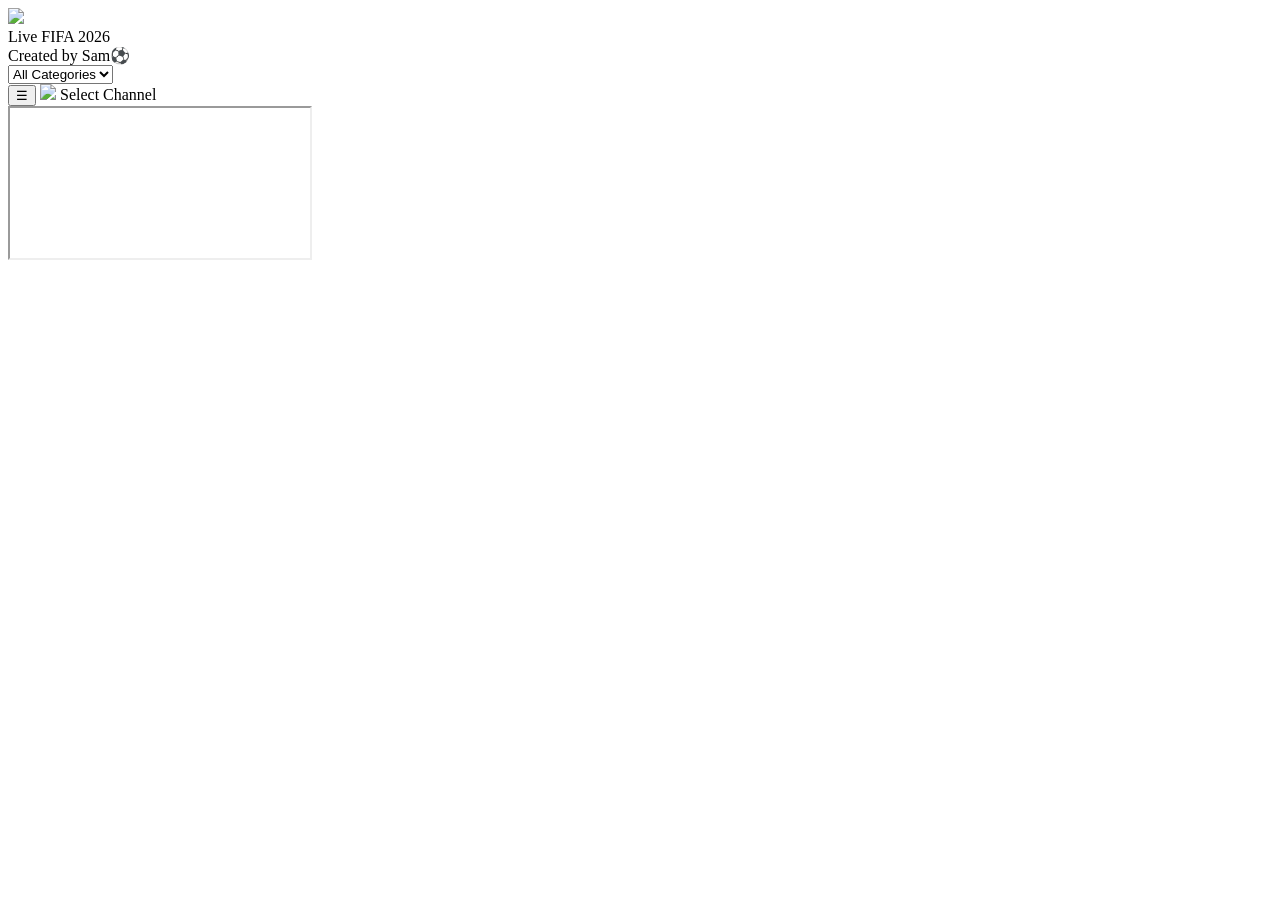
==== index.html @ 85bd46e5 "Add files via upload" ====
<!DOCTYPE html>
<html>
<head>
<meta charset="UTF-8">
<title>Live FIFA 2026</title>
<meta name="viewport" content="width=device-width, initial-scale=1.0">

<link rel="stylesheet" href="style.css">
<link rel="icon" href="logo.png">

</head>

<body>

<div class="app">

    <div class="sidebar" id="sidebar">

        <div class="logo">
            <img src="logo.png">
            <div>
                <div>Live FIFA 2026</div>
                <div class="subtitle">Created by Sam⚽</div>
            </div>
        </div>

        <div class="category">
            <select id="categorySelect">
                <option value="">All Categories</option>
            </select>
        </div>

        <div id="channelList"></div>

    </div>


    <div class="overlay" id="overlay"></div>


    <div class="main">

        <div class="topbar">

            <button class="menu-btn" id="menuBtn">
                ☰
            </button>

            <img src="logo.png">

            <span id="channelTitle">
                Select Channel
            </span>

        </div>


        <div class="player-wrap">

            <iframe
            id="player"
            allow="autoplay; encrypted-media; picture-in-picture; fullscreen"
            allowfullscreen>
            </iframe>

        </div>

    </div>


</div>


<script src="script.js"></script>

</body>
</html>
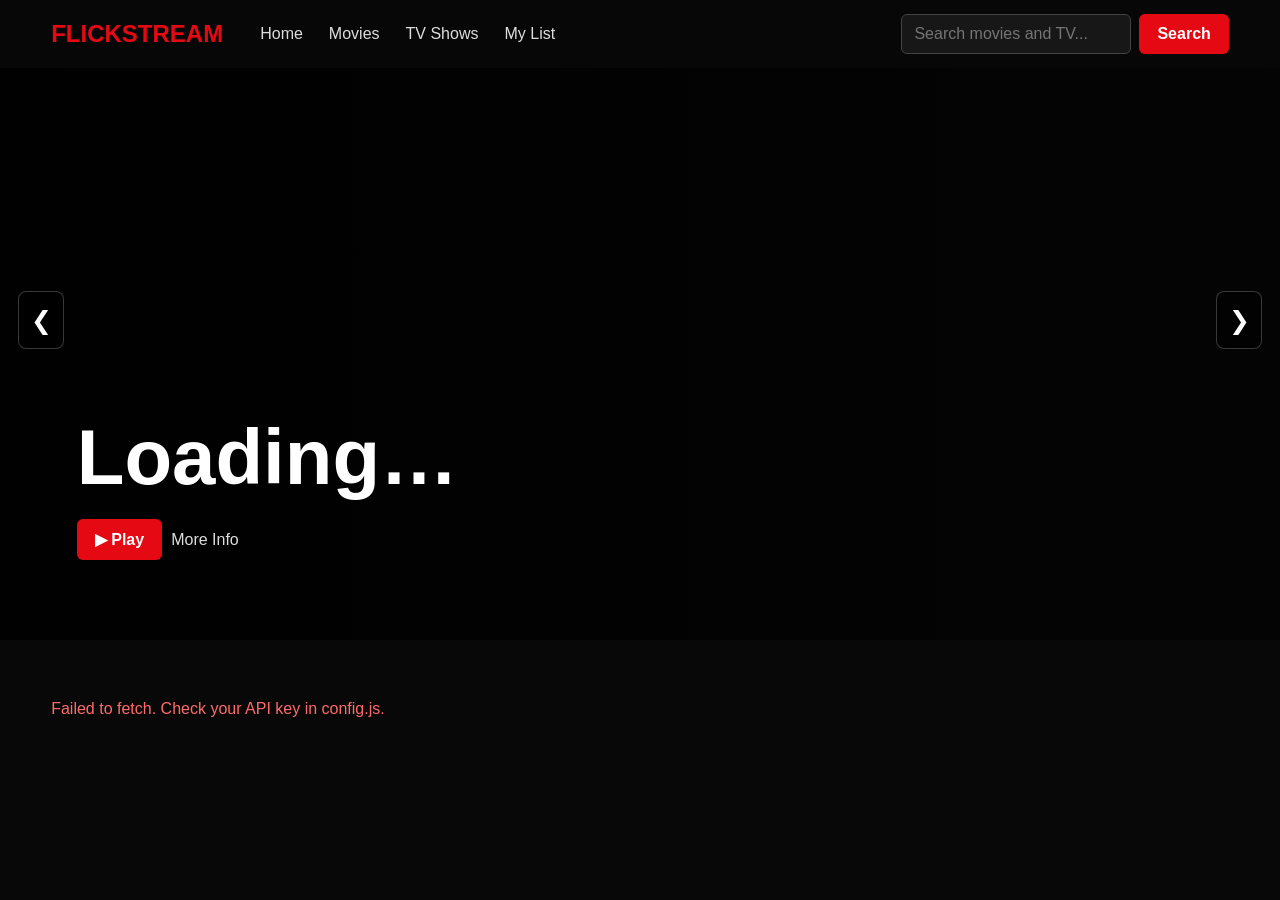
==== commit 7c6524ec: "Add files via upload" ====
--- a/index.html
+++ b/index.html
@@ -1,77 +1,37 @@
-<!DOCTYPE html>
-<html>
+<!doctype html>
+<html lang="en">
 <head>
-<meta charset="UTF-8">
-<title>Live FIFA 2026</title>
-<meta name="viewport" content="width=device-width, initial-scale=1.0">
-
-<link rel="stylesheet" href="style.css">
-<link rel="icon" href="logo.png">
-
+  <meta charset="UTF-8" />
+  <meta name="viewport" content="width=device-width, initial-scale=1.0" />
+  <title>CineVerse</title>
+  <link rel="stylesheet" href="style.css" />
 </head>
-
 <body>
-
-<div class="app">
-
-    <div class="sidebar" id="sidebar">
-
-        <div class="logo">
-            <img src="logo.png">
-            <div>
-                <div>Live FIFA 2026</div>
-                <div class="subtitle">Created by Sam⚽</div>
-            </div>
-        </div>
-
-        <div class="category">
-            <select id="categorySelect">
-                <option value="">All Categories</option>
-            </select>
-        </div>
-
-        <div id="channelList"></div>
-
+<header class="navbar">
+  <a class="logo" href="#home">FLICKSTREAM</a>
+  <nav>
+    <button data-view="home">Home</button>
+    <button data-view="movies">Movies</button>
+    <button data-view="tv">TV Shows</button>
+    <button data-view="watchlist">My List</button>
+  </nav>
+  <div class="search-shell"><form id="searchForm" autocomplete="off"><input id="searchInput" placeholder="Search movies and TV..." aria-label="Search movies and TV shows" /><button>Search</button></form><div id="searchSuggestions" class="search-suggestions hidden" role="listbox"></div></div>
+</header>
+<main id="app">
+  <section id="hero" class="hero">
+    <button id="heroPrev" class="hero-arrow hero-prev" aria-label="Previous featured title">❮</button>
+    <div class="hero-content">
+      <span id="heroType"></span>
+      <h1 id="heroTitle">Loading…</h1>
+      <p id="heroOverview"></p>
+      <div><button id="heroPlay" class="primary">▶ Play</button><button id="heroInfo">More Info</button></div>
     </div>
-
-
-    <div class="overlay" id="overlay"></div>
-
-
-    <div class="main">
-
-        <div class="topbar">
-
-            <button class="menu-btn" id="menuBtn">
-                ☰
-            </button>
-
-            <img src="logo.png">
-
-            <span id="channelTitle">
-                Select Channel
-            </span>
-
-        </div>
-
-
-        <div class="player-wrap">
-
-            <iframe
-            id="player"
-            allow="autoplay; encrypted-media; picture-in-picture; fullscreen"
-            allowfullscreen>
-            </iframe>
-
-        </div>
-
-    </div>
-
-
-</div>
-
-
-<script src="script.js"></script>
-
+    <button id="heroNext" class="hero-arrow hero-next" aria-label="Next featured title">❯</button>
+    <div id="heroDots" class="hero-dots" aria-label="Featured titles"></div>
+  </section>
+  <div id="content"></div>
+</main>
+<div id="modal" class="modal hidden"><div class="backdrop" data-close></div><div class="modal-card"><button class="close" data-close>×</button><div id="modalBody"></div></div></div>
+<script src="config.js"></script><script src="app.js"></script>
 </body>
-</html>+</html>
--- a/style.css
+++ b/style.css
@@ -0,0 +1,8 @@
+*{box-sizing:border-box}html{scroll-behavior:smooth}body{margin:0;background:#080808;color:#fff;font-family:Arial,Helvetica,sans-serif}button,input{font:inherit}.navbar{position:fixed;top:0;left:0;right:0;z-index:50;display:flex;align-items:center;gap:28px;padding:14px 4%;background:rgba(8,8,8,.94)}.logo{color:#e50914;font-weight:900;font-size:24px;text-decoration:none}.navbar nav{display:flex;gap:8px;margin-right:auto}.navbar nav button,.navbar form button,#heroInfo{background:none;border:0;color:#ddd;cursor:pointer;padding:9px}.navbar form{display:flex;gap:8px}.navbar input{width:230px;padding:10px 12px;background:#171717;border:1px solid #444;border-radius:6px;color:#fff}.navbar form button,.primary,.watch-btn{background:#e50914!important;color:#fff!important;border:0;border-radius:6px;padding:11px 18px;cursor:pointer;font-weight:700}.hero{min-height:640px;padding:150px 6% 80px;display:flex;align-items:end;background-position:center;background-size:cover;position:relative}.hero:before{content:"";position:absolute;inset:0;background:linear-gradient(90deg,rgba(0,0,0,.96),rgba(0,0,0,.45)),linear-gradient(0deg,#080808,transparent 40%)}.hero-content{position:relative;max-width:650px}.hero h1{font-size:clamp(42px,7vw,78px);margin:8px 0 16px}.hero p{line-height:1.6;color:#ddd}.hero span{color:#e50914;font-weight:800;letter-spacing:2px}.section{padding:20px 4%}.section h2{margin:0 0 14px}.grid{display:grid;grid-template-columns:repeat(6,minmax(0,1fr));gap:18px 14px}.card{background:#151515;border-radius:9px;overflow:hidden;cursor:pointer;transition:.2s;position:relative}.card:hover{transform:translateY(-6px)}.card img{width:100%;aspect-ratio:2/3;object-fit:cover;background:#222}.card-info{padding:11px}.card h3{font-size:14px;white-space:nowrap;overflow:hidden;text-overflow:ellipsis;margin:0 0 6px}.meta{font-size:12px;color:#aaa}.badge{position:absolute;top:8px;left:8px;background:rgba(0,0,0,.8);padding:5px 7px;border-radius:5px;font-size:12px}.empty{padding:60px 4%;color:#aaa}.modal{position:fixed;inset:0;z-index:100;display:flex;align-items:center;justify-content:center;padding:20px}.hidden{display:none}.backdrop{position:absolute;inset:0;background:rgba(0,0,0,.86)}.modal-card{position:relative;z-index:2;background:#181818;border-radius:12px;max-width:900px;width:100%;max-height:90vh;overflow:auto}.close{position:absolute;right:14px;top:14px;border:0;border-radius:50%;width:40px;height:40px;background:#333;color:#fff;font-size:26px;cursor:pointer;z-index:3}.detail-backdrop{height:330px;background-size:cover;background-position:center;position:relative}.detail-backdrop:after{content:"";position:absolute;inset:0;background:linear-gradient(0deg,#181818,transparent)}.detail-content{padding:0 28px 28px;margin-top:-60px;position:relative}.detail-content h2{font-size:34px;margin-bottom:10px}.chips{display:flex;gap:8px;flex-wrap:wrap;margin:12px 0}.chip{background:#2b2b2b;padding:6px 9px;border-radius:20px;font-size:12px}.season-row{display:flex;gap:10px;align-items:center;flex-wrap:wrap;margin:20px 0}.season-row select{padding:10px;background:#222;color:white;border:1px solid #444;border-radius:6px}.episodes{display:grid;grid-template-columns:repeat(2,1fr);gap:10px}.episode{background:#222;padding:12px;border-radius:7px;display:flex;justify-content:space-between;gap:10px;align-items:center}.episode button{white-space:nowrap}.watch-page{padding:90px 4% 40px}.player-wrap{aspect-ratio:16/9;background:#000;border-radius:10px;overflow:hidden}.player-wrap iframe{width:100%;height:100%;border:0}.back-link{color:#fff;text-decoration:none;display:inline-block;margin-bottom:18px}@media(max-width:1100px){.grid{grid-template-columns:repeat(4,1fr)}}@media(max-width:760px){.navbar{flex-wrap:wrap}.navbar nav{order:3;width:100%;overflow:auto}.navbar form{width:100%}.navbar input{flex:1;width:auto}.hero{padding-top:210px;min-height:600px}.grid{grid-template-columns:repeat(2,1fr)}.episodes{grid-template-columns:1fr}}
+
+.empty.error,.meta.error{color:#ff6b6b}
+
+.search-shell{position:relative}.search-shell form{display:flex;gap:8px}.search-suggestions{position:absolute;top:calc(100% + 8px);right:0;width:min(430px,92vw);max-height:460px;overflow:auto;background:#151515;border:1px solid #333;border-radius:10px;box-shadow:0 18px 45px rgba(0,0,0,.55);z-index:90}.search-suggestion{width:100%;display:grid;grid-template-columns:46px 1fr auto;gap:10px;align-items:center;padding:9px;border:0;border-bottom:1px solid #282828;background:transparent;color:#fff;text-align:left;cursor:pointer}.search-suggestion:last-child{border-bottom:0}.search-suggestion:hover,.search-suggestion.active{background:#252525}.search-suggestion img{width:46px;height:68px;object-fit:cover;border-radius:5px;background:#222}.suggestion-title{font-weight:700;font-size:14px}.suggestion-meta{margin-top:4px;color:#999;font-size:12px}.suggestion-type{font-size:11px;padding:4px 7px;border-radius:12px;background:#333;color:#ddd}.suggestion-message{padding:18px;color:#aaa}.watch-tools{display:flex;align-items:center;gap:12px;flex-wrap:wrap;margin-top:14px}.watch-tools button{border:1px solid #555;background:#1d1d1d;color:#fff;border-radius:6px;padding:9px 13px;cursor:pointer}.watch-tools button:hover{background:#2b2b2b}@media(max-width:760px){.search-shell{width:100%}.search-shell form{width:100%}.search-suggestions{left:0;right:auto;width:100%}}
+
+/* Featured hero carousel */
+.hero{overflow:hidden;transition:background-image .45s ease-in-out}.hero-content{z-index:2}.hero-changing .hero-content{animation:heroContentIn .55s ease}.hero-arrow{position:absolute;top:50%;transform:translateY(-50%);z-index:4;width:46px;height:58px;place-items:center;border:1px solid rgba(255,255,255,.22);border-radius:8px;background:rgba(0,0,0,.48);color:#fff;font-size:25px;cursor:pointer;backdrop-filter:blur(5px);transition:.2s}.hero-arrow:hover{background:rgba(229,9,20,.9);transform:translateY(-50%) scale(1.06)}.hero-prev{left:18px}.hero-next{right:18px}.hero-dots{position:absolute;z-index:4;left:50%;bottom:38px;transform:translateX(-50%);display:flex;gap:8px}.hero-dot{width:9px;height:9px;padding:0;border:0;border-radius:50%;background:rgba(255,255,255,.42);cursor:pointer;transition:.2s}.hero-dot.active{width:28px;border-radius:8px;background:#e50914}.hero-dot:hover{background:#fff}@keyframes heroContentIn{from{opacity:.25;transform:translateY(16px)}to{opacity:1;transform:translateY(0)}}@media(max-width:760px){.hero-arrow{width:38px;height:48px;font-size:20px}.hero-prev{left:8px}.hero-next{right:8px}.hero-dots{bottom:24px}.hero-content{padding:0 30px}}
